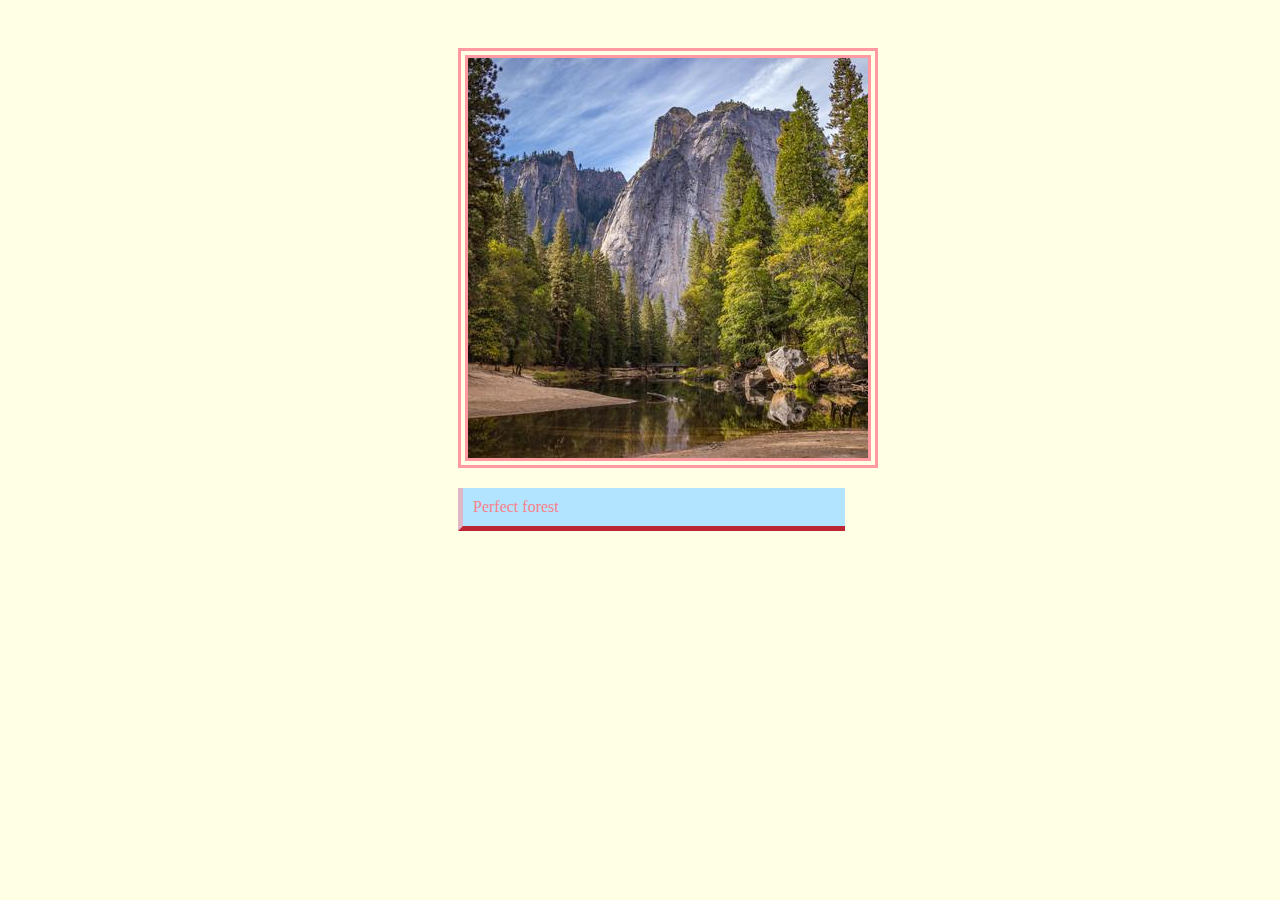
==== index.html @ 4f2b9e20 "Firstwork" ====
<!DOCTYPE html>
<html>

<head>
    <title>homework</title>
    <link rel="stylesheet" type="text/css" href="style.css">

<body>

    <img class="img" src="1043-400x400.jpg" alt="Лес,река,горы">

    <p class="Text">Perfect forest</p>

</body>
</head>

</html>
---- style.css ----
body {
    background-color: #ffffe5;
    padding: 10px;
    padding-left: 450px;
    padding-top: 40px;
}

.Text {
    border-bottom: solid 5px #bb2632;
    border-left: solid 5px #ff9aa29a;
    background-color: #b2e3ff;
    color: #f8818a;
    width: 45%;
    padding: 10px;
}

.img {
    border: double 10px #FF9AA2;
    padding: 0px;
}
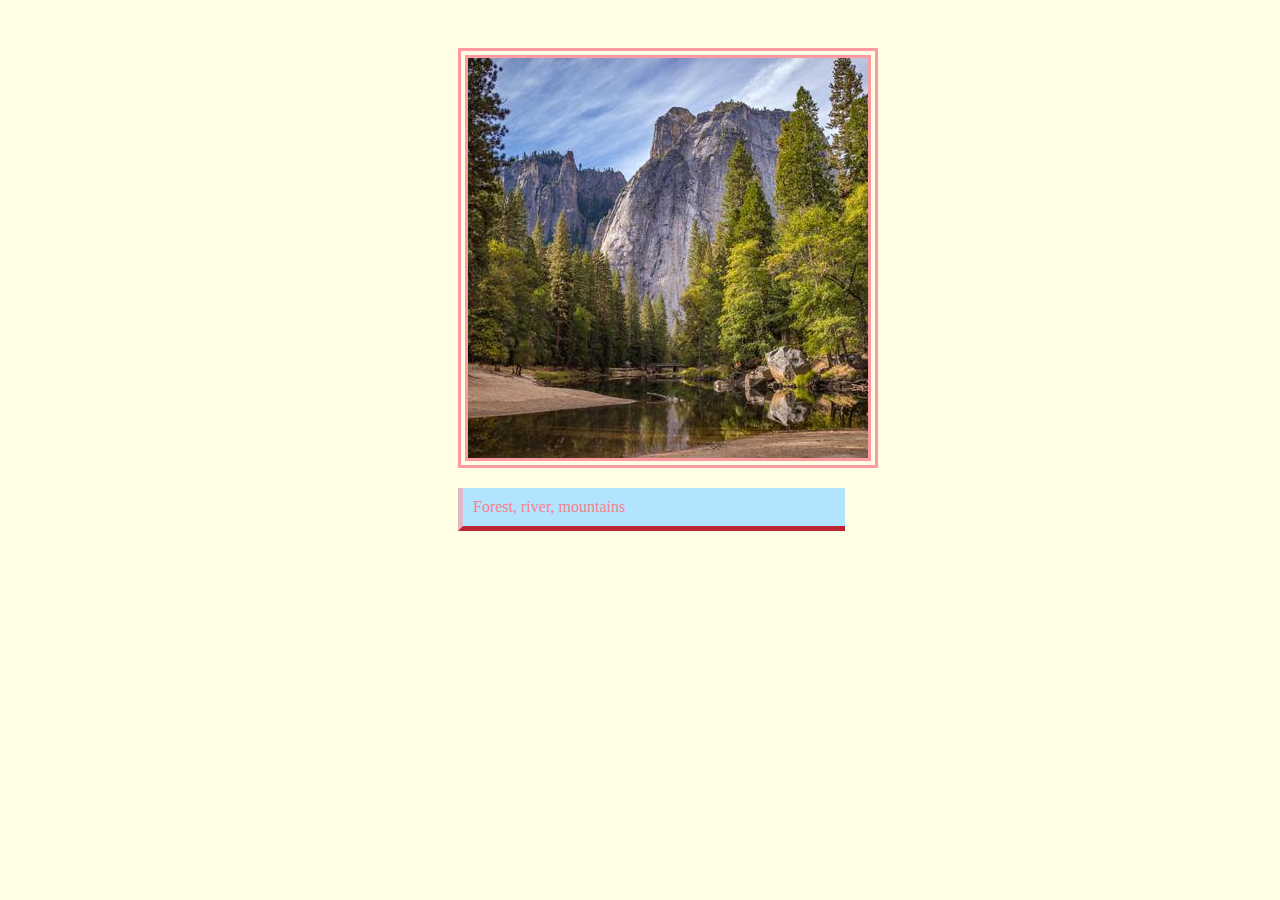
==== commit 748100c8: "Changes text" ====
--- a/index.html
+++ b/index.html
@@ -9,7 +9,7 @@
 
     <img class="img" src="1043-400x400.jpg" alt="Лес,река,горы">
 
-    <p class="Text">Perfect forest</p>
+    <p class="Text">Forest, river, mountains</p>
 
 </body>
 </head>
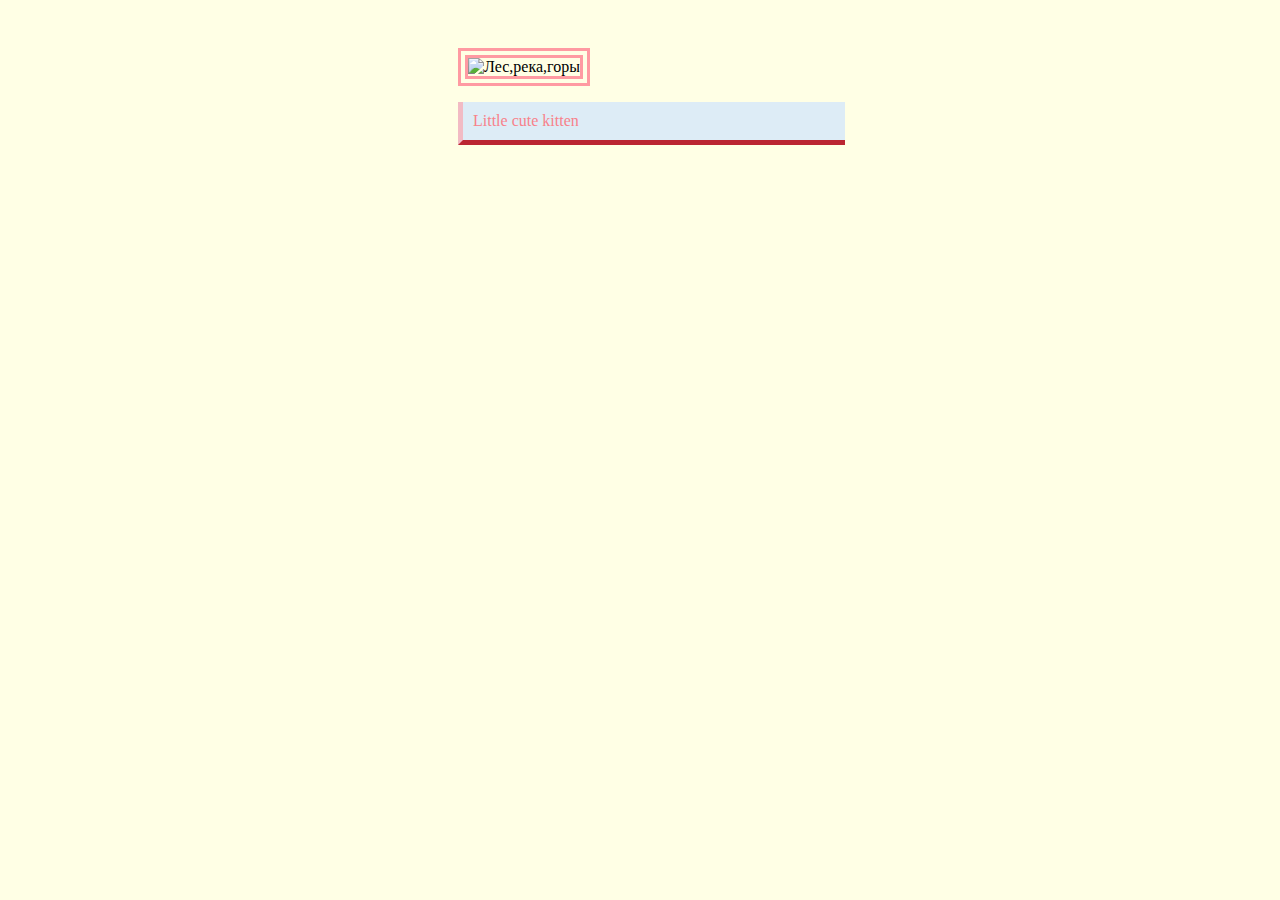
==== commit b85166a2: "Changes picture and colors" ====
--- a/index.html
+++ b/index.html
@@ -7,9 +7,9 @@
 
 <body>
 
-    <img class="img" src="1043-400x400.jpg" alt="Лес,река,горы">
+    <img class="img" src="https://i.pinimg.com/736x/65/9d/e2/659de20bc9a4b8ac4ec425dbf7191e24.jpg" alt="Лес,река,горы">
 
-    <p class="Text">Forest, river, mountains</p>
+    <p class="Text">Little cute kitten</p>
 
 </body>
 </head>
--- a/style.css
+++ b/style.css
@@ -8,7 +8,7 @@
 .Text {
     border-bottom: solid 5px #bb2632;
     border-left: solid 5px #ff9aa29a;
-    background-color: #b2e3ff;
+    background-color: #ddecf6;
     color: #f8818a;
     width: 45%;
     padding: 10px;
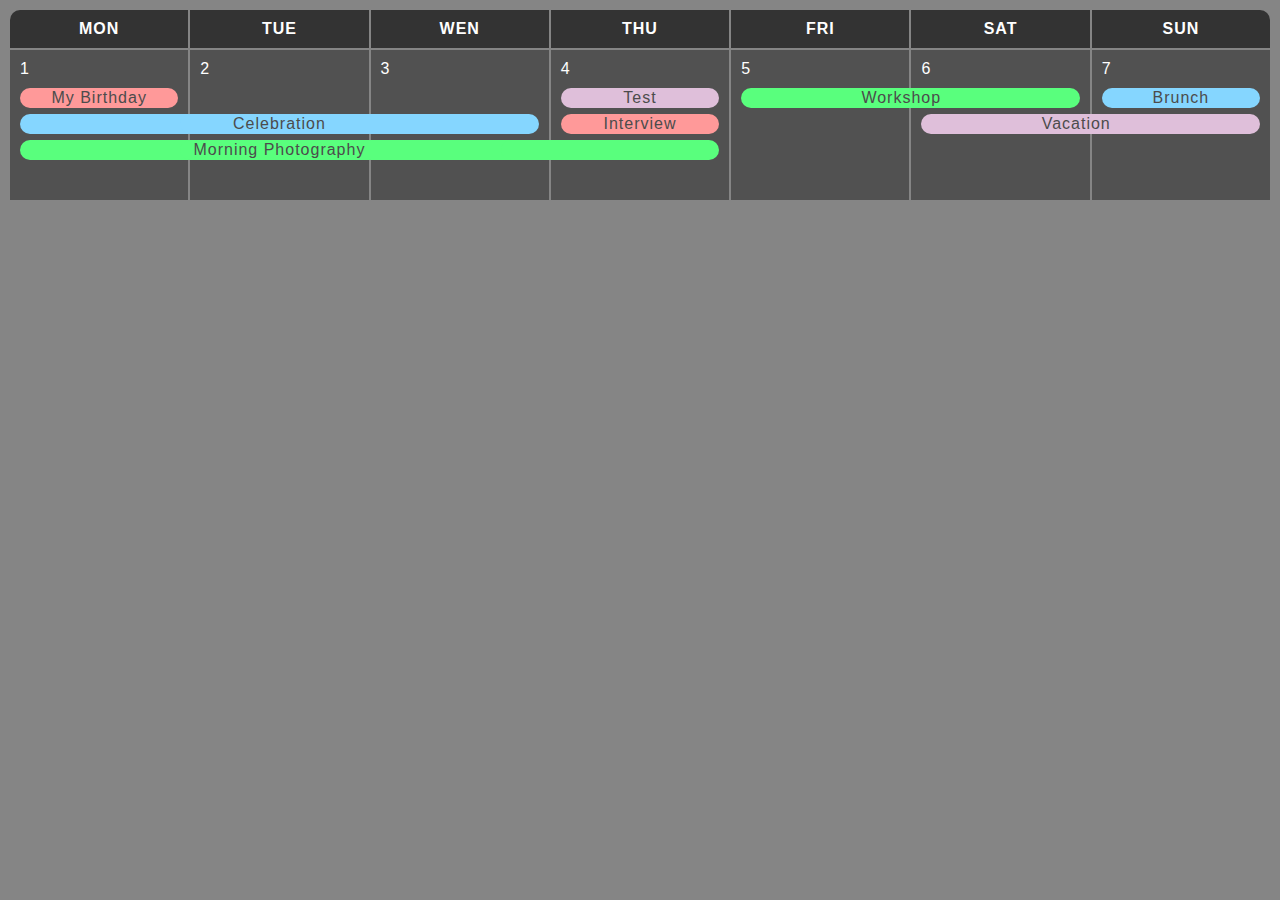
==== commit 47a18f3f: "New project" ====
--- a/index.html
+++ b/index.html
@@ -2,14 +2,63 @@
 <html>
 
 <head>
-    <title>homework</title>
+    <title>Calendar</title>
     <link rel="stylesheet" type="text/css" href="style.css">
 
 <body>
 
-    <img class="img" src="https://i.pinimg.com/736x/65/9d/e2/659de20bc9a4b8ac4ec425dbf7191e24.jpg" alt="Лес,река,горы">
 
-    <p class="Text">Little cute kitten</p>
+    <table>
+        <tr>
+            <th class="mon-radius">Mon</th>
+            <th>Tue</th>
+            <th>Wen</th>
+            <th>Thu</th>
+            <th>Fri</th>
+            <th>Sat</th>
+            <th class="sun-radius">Sun</th>
+        </tr>
+        <tr class="calendar">
+            <td>
+                <span class="number">1</span>
+                <span class="event single-day salmon-color">My Birthday</span>
+                <span class="event event-start blue-color"></span>
+                <span class="event event-start green-color"></span>
+            </td>
+            <td>
+                <span class="number">2</span>
+                <span class="event"></span>
+                <span class="event event-middle blue-color">Celebration</span>
+                <span class="event event-middle green-color">Morning Photography</span>
+            </td>
+            <td>
+                <span class="number">3</span>
+                <span class="event"></span>
+                <span class="event event-end blue-color"></span>
+                <span class="event event-middle green-color"></span>
+            </td>
+            <td>
+                <span class="number">4</span>
+                <span class="event single-day pink-color">Test</span>
+                <span class="event single-day salmon-color">Interview</span>
+                <span class="event event-end green-color"></span>
+            </td>
+            <td>
+                <span class="number">5</span>
+                <span class="event event-start green-color"></span>
+            </td>
+            <td>
+                <span class="number">6</span>
+                <span class="event event-end green-color">Workshop</span>
+                <span class="event event-start pink-color"></span>
+            </td>
+            <td>
+                <span class="number">7</span>
+                <span class="event single-day blue-color">Brunch</span>
+                <span class="event event-end pink-color">Vacation</span>
+            </td>
+        </tr>
+    </table>
 
 </body>
 </head>
--- a/style.css
+++ b/style.css
@@ -1,20 +1,93 @@
 body {
-    background-color: #ffffe5;
-    padding: 10px;
-    padding-left: 450px;
-    padding-top: 40px;
+    background-color: #858585;
 }
 
-.Text {
-    border-bottom: solid 5px #bb2632;
-    border-left: solid 5px #ff9aa29a;
-    background-color: #ddecf6;
-    color: #f8818a;
-    width: 45%;
+table {
+    width: 100%;
+    border-radius: 10px;
+    letter-spacing: 1px;
+    color: white;
+    font-family: Arial, Helvetica, sans-serif;
+}
+
+.number {
+    display: block;
+    margin-bottom: 10px;
+}
+
+.mon-radius {
+    border-radius: 10px 0px 0px 0;
+}
+
+.sun-radius {
+    border-radius: 0px 10px 0px 0;
+}
+
+th {
+    text-transform: uppercase;
+    background-color: #333333;
     padding: 10px;
 }
 
-.img {
-    border: double 10px #FF9AA2;
-    padding: 0px;
+th, td {
+    width: 12%;
+}
+
+td {
+    padding: 10px;
+}
+
+td {
+    padding: 10px;
+    vertical-align: top;
+}
+
+.calendar {
+    height: 150px;
+    background-color: #515151;
+}
+
+.single-day {
+    text-align: center;
+}
+
+.event-start {
+    margin-right: -20px;
+}
+
+.event-middle {
+    margin-left: -20px;
+    margin-right: -20px;
+    text-align: center;
+}
+
+.event-end {
+    margin-left: -60px;
+}
+
+.event {
+    color: #4c4c4c;
+    display: block;
+    margin-top: 6px;
+    margin-bottom: 6px;
+    height: 18px;
+    padding-top: 1px;
+    padding-bottom: 1px;
+    border-radius: 10px;
+}
+
+.green-color {
+    background-color: #59ff7d;
+}
+
+.salmon-color {
+    background-color: #ff9999;
+}
+
+.blue-color {
+    background-color: #85d6ff;
+}
+
+.pink-color {
+    background-color: #dfbfda;
 }